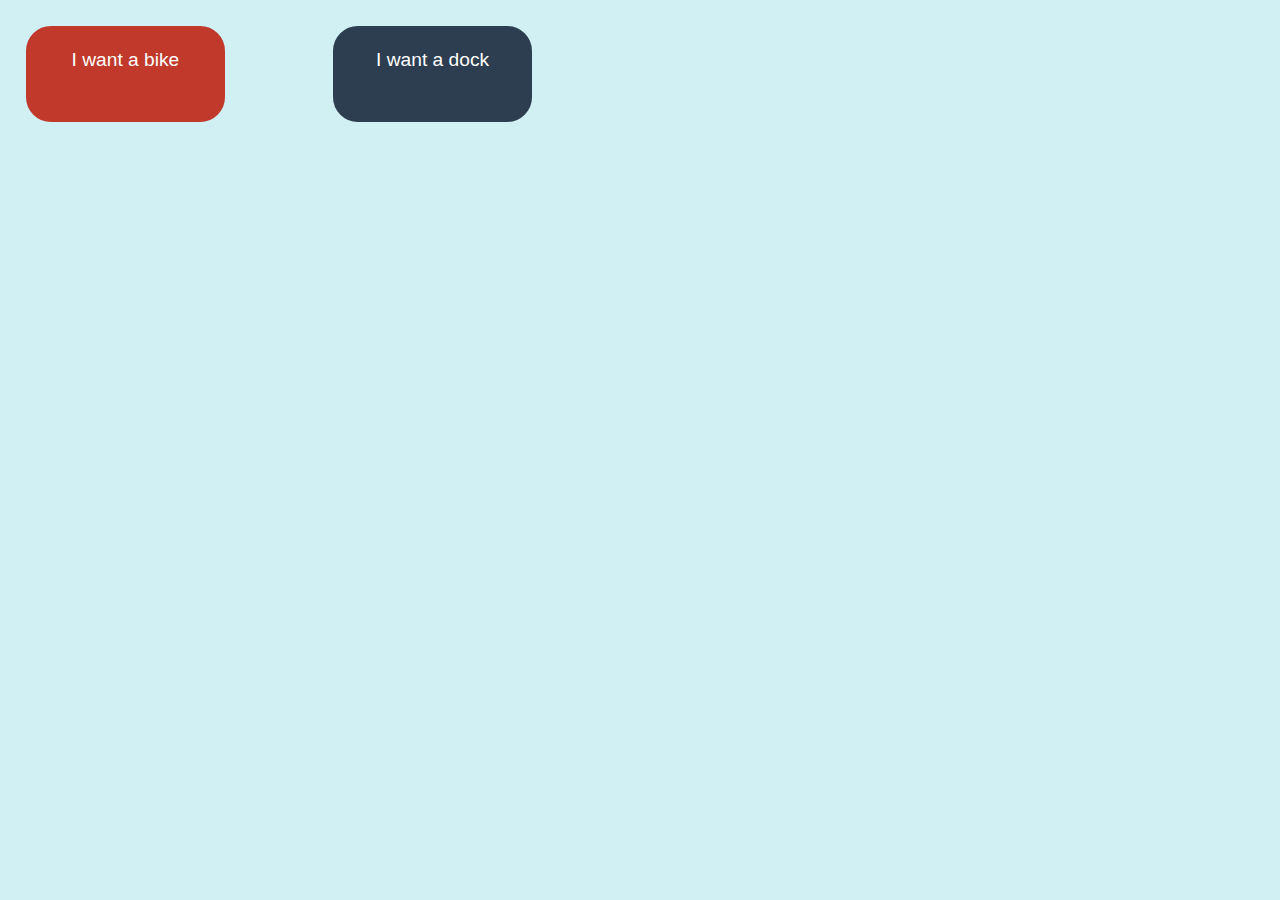
==== static/index.html @ d09ddf47 "removed the huge! font" ====
<html>
<head>
<meta name=viewport content="width=device-width, initial-scale=1">
<link rel="stylesheet" href="css/malo.css" type="text/css"></link>
<link rel="stylesheet" href="https://cdn.rawgit.com/theus/chart.css/v1.0.0/dist/chart.css" />
<script src="http://zeptojs.com/zepto.min.js"></script>
<style>
body {
  background: rgba(194,235,239,0.76);
  font-family: sans-serif;
  font-size: 16px;
}

.main {
  margin: 2%;
}

.button {
  border-radius: 25px;
  padding: 20px;
  height: 50px;
  width: 50%;
  text-align: center;
  font-size: 120%;
}

.bike-button {
  border: 3px solid #c0392b;
  background: #c0392b;
  color: white;
}

.dock-button {
  border: 3px solid #2c3e50;
  background: #2c3e50;
  color: white;
}

.button-selected {
  border: 3px solid black;
}

#messages {
  color: white;
  background: black;
}

img.map {
  border: 3px solid black;
}

#spinner {
  display: none;
}

div {
  margin-bottom: 20px;
}
</style>
</head>
<body class="main">
<div id="type_selector" class="dp100">
  <div id="get_bikes" class="dp25">
  <div class="button bike-button">
  I want a bike
  </div>
  </div>
  <div id="get_freedocks" class="dp25">
  <div class="button dock-button">
  I want a dock
  </div>
  </div>
  <div id="space" class="dp50">
</div>
<div id="messages" class="dp100"></div>
<div id="spinner" class="dp100"><img src="/images/radio.gif"></div>
<div id="bike_results" class="dp100 results"></div>
<div id="freedocks_results" class="dp100 results"></div>
</body>
<script>
Zepto(function($){

   if (navigator.geolocation) {
     navigator.geolocation.getCurrentPosition(get_freedocks);
   } else {
     $('#messages').append("<div>Please enable location services</div>");
   }

  $('#type_selector .button').on('click', function(e) {
    $('.button').removeClass('button-selected');
    $(this).addClass('button-selected');
    if ($(this).hasClass("bike-button")) {
      navigator.geolocation.getCurrentPosition(get_bikes);
    }
    else {
      navigator.geolocation.getCurrentPosition(get_freedocks);
    }
  });

  function get_bikes(position) {
    get_results(position, "/bikes-near", "bikes", "#bike_results")
  }

  function get_freedocks(position) {
    get_results(position, "/freedocks-near", "docks", "#freedocks_results")
  }

  function get_results(position, url, property, results_selector) {
    $('.results').hide();
    $('#spinner').show();
    $(results_selector).empty();
    $.ajax({type: 'GET',
            url: '/bikes-near',
            data: { lat: position.coords.latitude, lon: position.coords.longitude },
            success: function(data) {
              $(data).each(function(index) {
                lon = this.geometry.coordinates[0];
                lat = this.geometry.coordinates[1];
                map_url = "https://api.mapbox.com/v4/mapbox.streets/url-https%3A%2F%2Fmapbox.com%2Fimg%2Frocket.png("+lon+","+lat+")/"+lon+","+lat+",15/256x256@2x.png?access_token=pk.eyJ1IjoiYW5kcmV3bCIsImEiOiJJdDlBVy0wIn0.6iigHBr09SrVB3N8graGdA";
                bikes_pct = parseInt(this.properties.bikes / (this.properties.bikes + this.properties.docks) * 100)
                bikes_and_docks = this.properties.bikes + this.properties.docks;
                chart_html = '<div class="charts" style="width: ' + (bikes_and_docks * 10) + 'px;"><div class="charts__chart chart--p100 chart--grey"><div class="charts__chart chart--p' + (bikes_pct) + ' chart--red"></div></div></div>';
                $(results_selector).append("<div map_url='"+map_url+"'><p>" + this.properties.name + " (Updated: " + this.properties.updated + ") " + this.properties[property] + " " + property + ". <span class='show_map_link'>Show Map</span></p>" + chart_html + "<img class='map' src='' style='display: none;'/></div>");
              });
              $(results_selector + " span.show_map_link").on('click', function(e) {
                if ($(this).hasClass('open')) {
                  img = $(this).parent().parent().find('img');
                  img.hide();
                  $(this).removeClass('open');
                  $(this).html("Show map");
                }
                else {
                  map_url = $(this).parent().parent().attr("map_url");
                  img = $(this).parent().parent().find('img');
                  img.attr('src', map_url);
                  img.show();
                  $(this).addClass('open');
                  $(this).html("Hide map");
                }
              });
              $('#spinner').hide();
              $(results_selector).show();
            }
           });
  }
});

</script>
</html>
---- static/css/malo.css ----
/*
	Malo - CSS Library
	Author:Vladimir Carrer
*/

/* CSS Reset */

html, body, div, p{
  margin: 0;
  padding: 0;
  border: 0;
  }
  
/* CSS Grid */

/*
For center layout 
Define your default width in %, px or em

.main {  margin:0 auto; width:85%;}

*/

.dp20,
.dp25,
.dp33,
.dp50,
.dp100{float:left; display: inline;  *margin-right:-3px; *padding-right:3px;} /* IE margin hack */

/* dp = div percet */

.dp20{width:20%;}
.dp25{width:25%;}
.dp33{width:33.33%;}
.dp50{width:50%;}
.dp100{width:100%;}
.clear{ clear:both;}
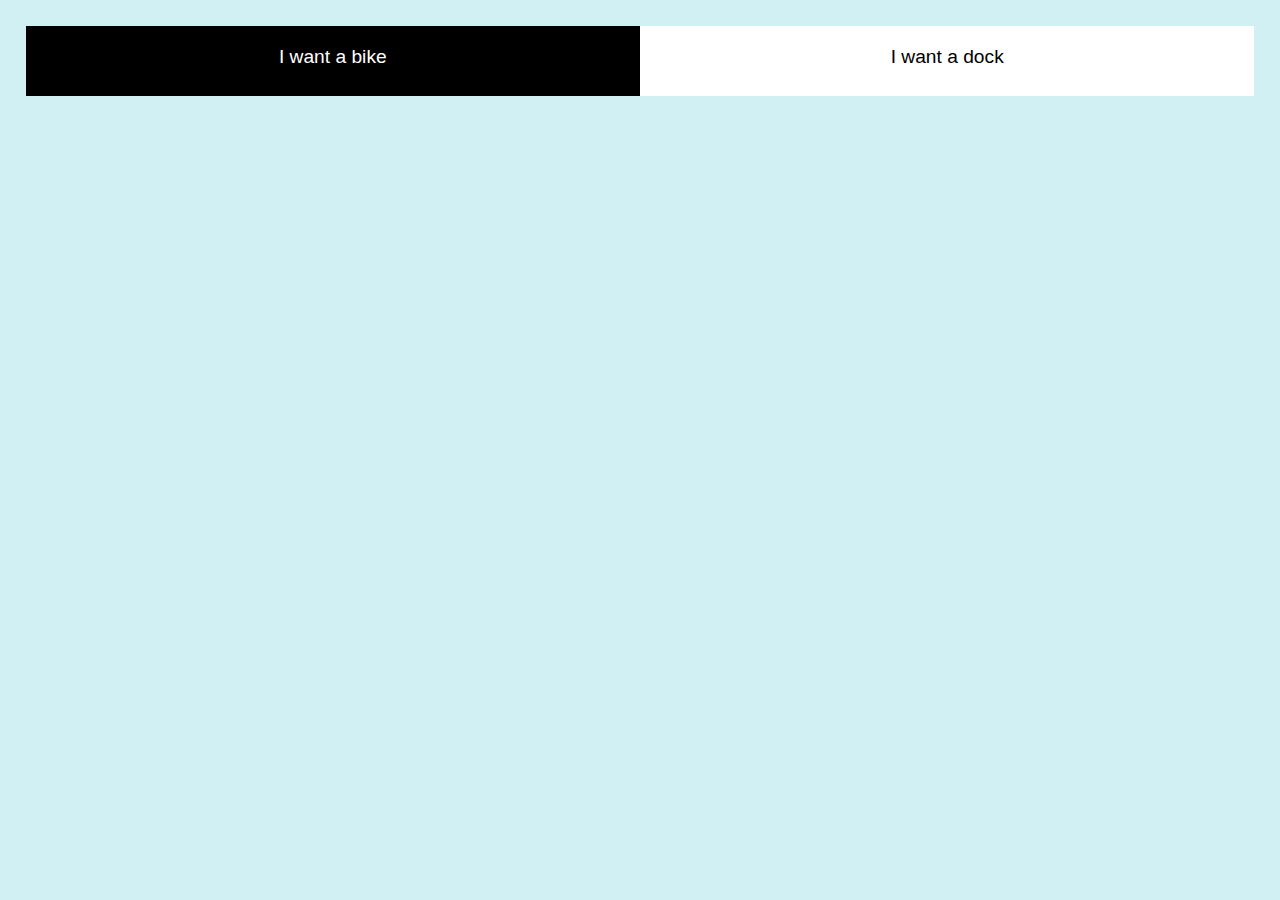
==== commit ee7825b3: "better logging, caching of maps" ====
--- a/static/index.html
+++ b/static/index.html
@@ -16,29 +16,32 @@
 }
 
 .button {
-  border-radius: 25px;
-  padding: 20px;
+  padding-top: 20px;
   height: 50px;
-  width: 50%;
   text-align: center;
   font-size: 120%;
 }
 
 .bike-button {
-  border: 3px solid #c0392b;
-  background: #c0392b;
+  background: black;
+  color: white;
+}
+
+#bike_results {
+  background: black;
   color: white;
 }
 
 .dock-button {
-  border: 3px solid #2c3e50;
-  background: #2c3e50;
-  color: white;
+  background: white;
+  color: black;
 }
 
-.button-selected {
-  border: 3px solid black;
+#freedocks_results {
+  background: white;
+  color: black;
 }
+
 
 #messages {
   color: white;
@@ -53,24 +56,20 @@
   display: none;
 }
 
-div {
-  margin-bottom: 20px;
+div.status {
+  padding-top: 20px;
 }
+
 </style>
 </head>
 <body class="main">
 <div id="type_selector" class="dp100">
-  <div id="get_bikes" class="dp25">
-  <div class="button bike-button">
+  <div class="button bike-button dp50">
   I want a bike
   </div>
-  </div>
-  <div id="get_freedocks" class="dp25">
-  <div class="button dock-button">
+  <div class="button dock-button dp50">
   I want a dock
   </div>
-  </div>
-  <div id="space" class="dp50">
 </div>
 <div id="messages" class="dp100"></div>
 <div id="spinner" class="dp100"><img src="/images/radio.gif"></div>
@@ -110,17 +109,17 @@
     $('#spinner').show();
     $(results_selector).empty();
     $.ajax({type: 'GET',
-            url: '/bikes-near',
+            url: url,
             data: { lat: position.coords.latitude, lon: position.coords.longitude },
             success: function(data) {
               $(data).each(function(index) {
                 lon = this.geometry.coordinates[0];
                 lat = this.geometry.coordinates[1];
-                map_url = "https://api.mapbox.com/v4/mapbox.streets/url-https%3A%2F%2Fmapbox.com%2Fimg%2Frocket.png("+lon+","+lat+")/"+lon+","+lat+",15/256x256@2x.png?access_token=pk.eyJ1IjoiYW5kcmV3bCIsImEiOiJJdDlBVy0wIn0.6iigHBr09SrVB3N8graGdA";
+                map_url = "/map?lat=" + lat + "&lon=" + lon;
                 bikes_pct = parseInt(this.properties.bikes / (this.properties.bikes + this.properties.docks) * 100)
                 bikes_and_docks = this.properties.bikes + this.properties.docks;
                 chart_html = '<div class="charts" style="width: ' + (bikes_and_docks * 10) + 'px;"><div class="charts__chart chart--p100 chart--grey"><div class="charts__chart chart--p' + (bikes_pct) + ' chart--red"></div></div></div>';
-                $(results_selector).append("<div map_url='"+map_url+"'><p>" + this.properties.name + " (Updated: " + this.properties.updated + ") " + this.properties[property] + " " + property + ". <span class='show_map_link'>Show Map</span></p>" + chart_html + "<img class='map' src='' style='display: none;'/></div>");
+                $(results_selector).append("<div class='status' map_url='"+map_url+"'><p>" + this.properties.name + " (Updated: " + this.properties.updated + ") " + this.properties[property] + " " + property + ". <span class='show_map_link'>Show Map</span></p>" + chart_html + "<img class='map' src='' style='display: none;'/></div>");
               });
               $(results_selector + " span.show_map_link").on('click', function(e) {
                 if ($(this).hasClass('open')) {
